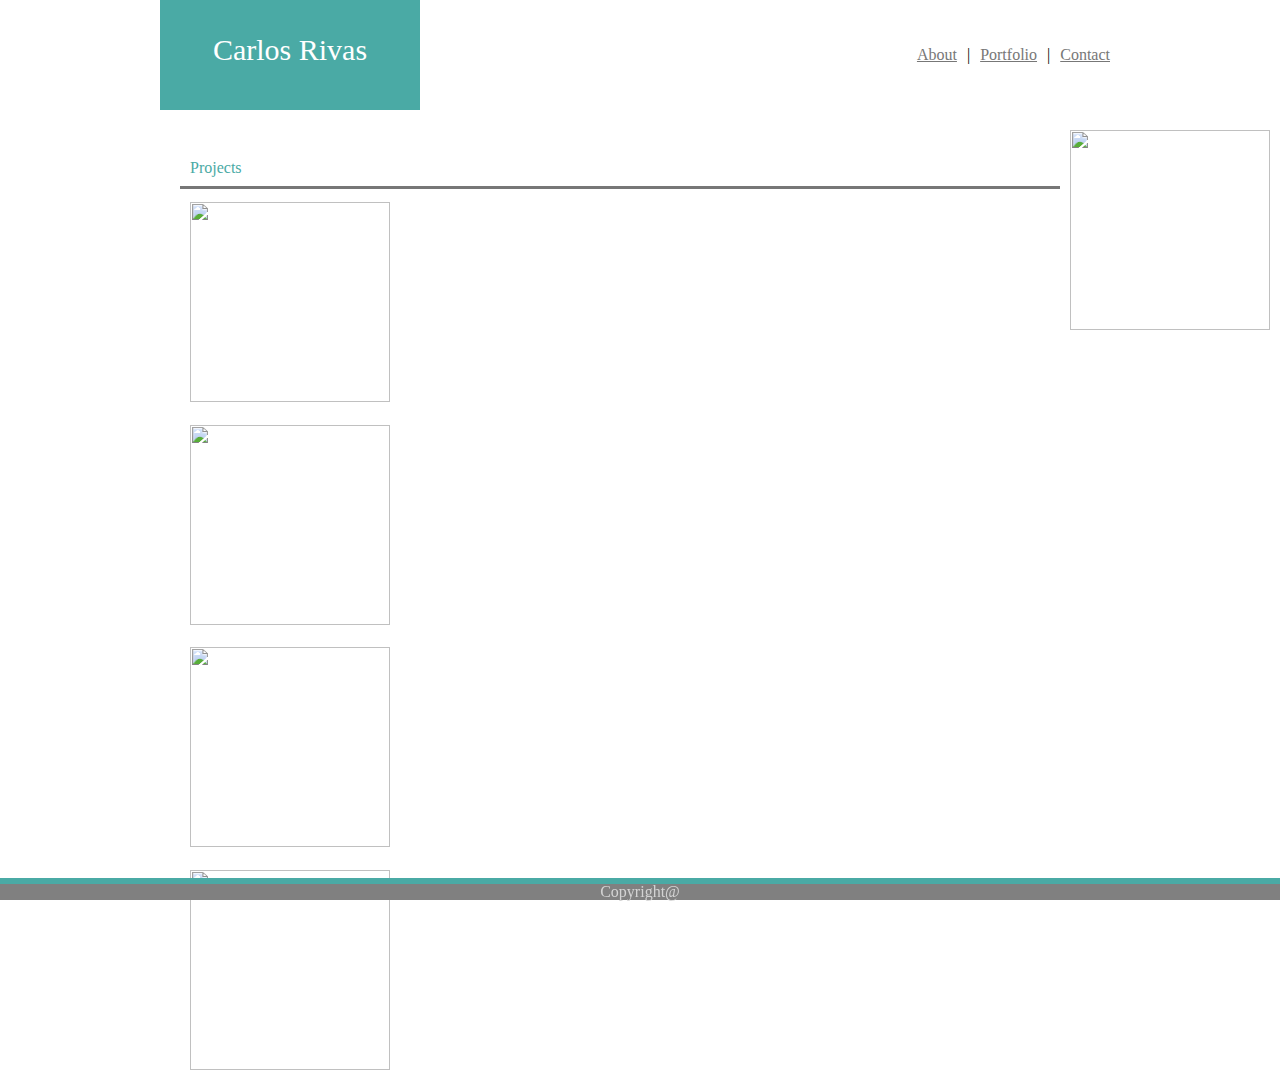
==== index.html @ 1eab27d3 "newest updates" ====
<!DOCTYPE html>
<html lang="en">
<head>
        <title>Basic-Portfolio</title>
        <meta charset="UTF-8">
        <link rel="stylesheet" type="text/css" href="css/reset.css">
        <link rel="stylesheet" type="text/css" href="css/portfolio.css">
        <link rel="stylesheet" href="https://stackpath.bootstrapcdn.com/bootstrap/4.1.1/css/bootstrap.min.css" integrity="sha384-WskhaSGFgHYWDcbwN70/dfYBj47jz9qbsMId/iRN3ewGhXQFZCSftd1LZCfmhktB" crossorigin="anonymous">
</head>
<body>  
        <ul class="flex-container header">
                <li class="flex-item flex1">Carlos Rivas</li>
                <ul class="navigation">
                        <li><a href="/Users/carlos/Desktop/Davis/responsive-portfolio/portfolio.html">About</a></li>
                        <li>|</li>
                        <li><a href="/Users/carlos/Desktop/Davis/responsive-portfolio/index.html">Portfolio</a></li>
                        <li>|</li>
                        <li><a href="/Users/carlos/Desktop/Davis/responsive-portfolio/contact.html">Contact</a></li>
                </ul>
            </ul>
<div class="main">
        <div class="flex-container mainContent">
                 <h2>Projects</h2>
                 <img src="/Users/carlos/Desktop/Davis/responsive-portfolio/images/adorable-animal-breed-1167110.jpg">
                 <img src="/Users/carlos/Desktop/Davis/responsive-portfolio/images/adorable-animal-breed-1167110.jpg">
                 <img src="/Users/carlos/Desktop/Davis/responsive-portfolio/images/adorable-animal-breed-1167110.jpg">
                 <img src="/Users/carlos/Desktop/Davis/responsive-portfolio/images/adorable-animal-breed-1167110.jpg">
                 <img src="/Users/carlos/Desktop/Davis/responsive-portfolio/images/adorable-animal-breed-1167110.jpg">
                 
                
        </div>
</div>
<footer>
                <p>Copyright@</p>
                
              </footer>


</body>
</html>
---- css/portfolio.css ----
.flex-container {
    width: 960px;
    justify-content: space-between;
    display: flex;
    flex-direction: row;
    flex-wrap: wrap;
    position: relative;
    margin: auto;
}


.main {  
  flex-direction: column;
  min-height: 100vh;
  background-image: url("/Users/carlos/Desktop/Davis/responsive-portfolio/images/stripes-light.png");
}

.mainContent{
  width: 960px;
  background-color: white;
  margin: 0 auto;
  height: 960px;
}
.mainContent p {
  margin: 30px;
  line-height: 2;
  color: red;
}

img {
  float: left;
  width: 200px;
  height: 200px;
  padding-left: 30px;
  padding-right: 30px;
  padding-bottom: 20px;
}

.mainContent {
  flex-direction: column;
  min-height: auto;
  background-color: white;
  position: relative;
  top: 20px;
}

.mainContent h2 {
  color: #4aaaa5;
  padding: 10px;
  position: relative;
  width: 860px;
  left: 20px;
  top: 20px;
  margin-bottom: 30px;
  border-bottom: 3px solid #777777;

}

footer {
  position: fixed;
    left: 0;
    bottom: 0;
    width: 100%;
    height: 50;
    background-color: grey;
    color: white;
    text-align: center;
    border-top: 6px solid #4aaaa5;
}

footer p {
  position: relative;
  align-self: flex-end;
  color: lightgrey;
}
.flex1 {
    padding: 5px;
    line-height: 90px;
    background-color: #4aaaa5;
    text-align: center;
    width: 250px;
    height: 100px;
    white-space: normal;
    font-size: 30px;
    font-family: Georgia, 'Times New Roman', Times, serif;
    color: white;

}

.navigation {
    display: flex;
    align-items: center;
}

.navigation a {
    font-family: Georgia, 'Times New Roman', Times, serif;
    color: #777777;
    padding: 10px;
}

@media all and (max-width: 980px) {
    .flex-container {
      justify-content: space-around;
    }
  }

  @media all and (max-width: 768px) {
    .flex-container {
      flex-direction: column;
    }
  }

  @media all and (max-width: 640px) {
    .flex-container {
      flex-direction: column;
    }
  }
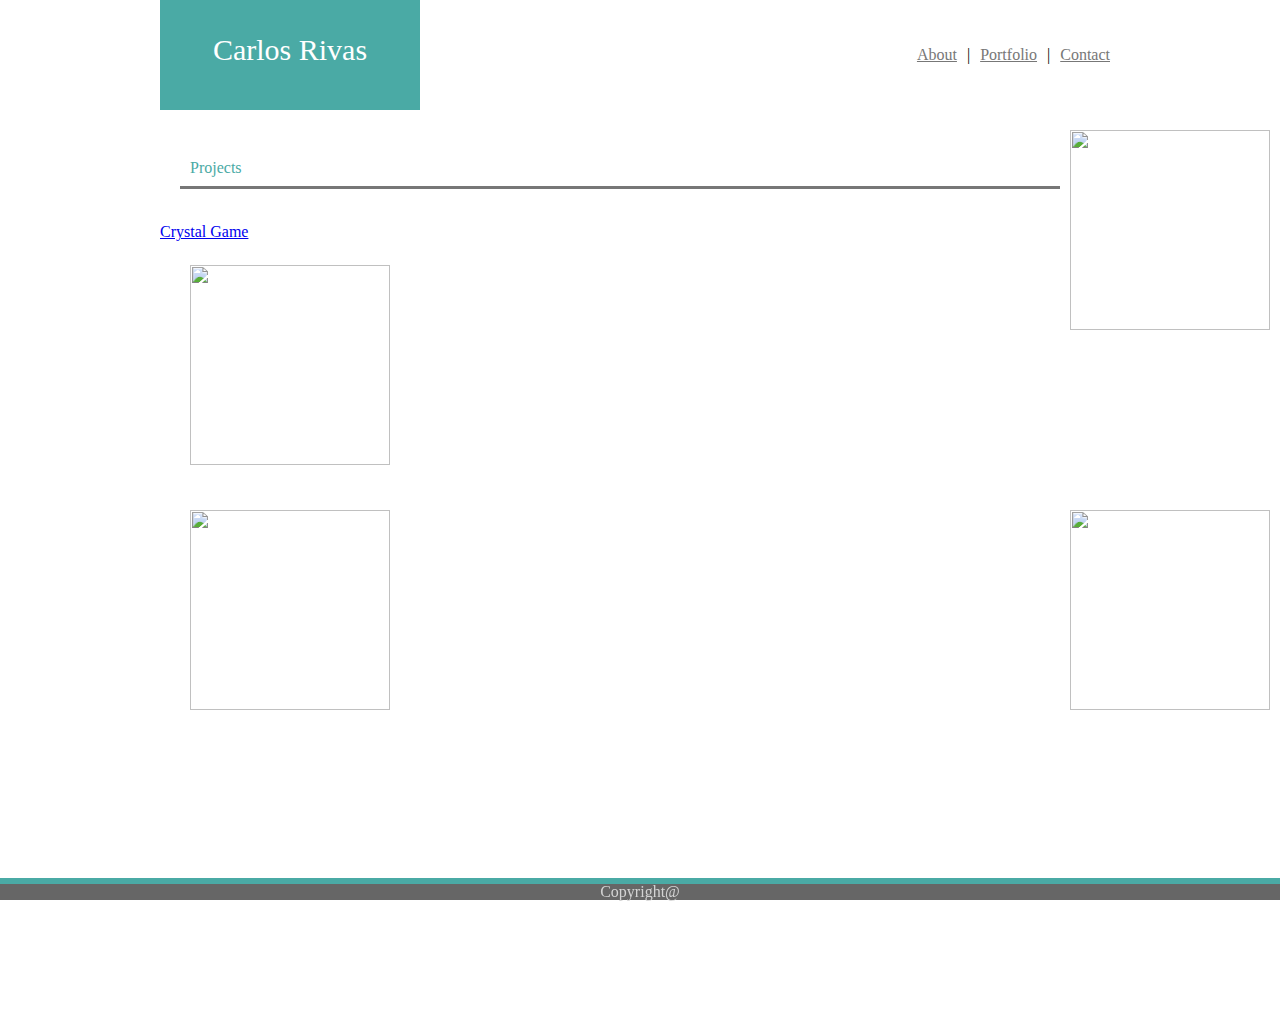
==== commit d34060de: "updated crystal link" ====
--- a/index.html
+++ b/index.html
@@ -11,7 +11,8 @@
         <ul class="flex-container header">
                 <li class="flex-item flex1">Carlos Rivas</li>
                 <ul class="navigation">
-                        <li><a href="/Users/carlos/Desktop/Davis/responsive-portfolio/portfolio.html">About</a></li>
+                        <li><a href="/Users/carlos/Desktop/Davis/responsive-portfolio/portfolio.html">About</a>
+                        </li>
                         <li>|</li>
                         <li><a href="/Users/carlos/Desktop/Davis/responsive-portfolio/index.html">Portfolio</a></li>
                         <li>|</li>
@@ -21,6 +22,7 @@
 <div class="main">
         <div class="flex-container mainContent">
                  <h2>Projects</h2>
+                 <a href="https://los4673.github.io/unit-4-game/" target="_blank">Crystal Game</a>
                  <img src="/Users/carlos/Desktop/Davis/responsive-portfolio/images/adorable-animal-breed-1167110.jpg">
                  <img src="/Users/carlos/Desktop/Davis/responsive-portfolio/images/adorable-animal-breed-1167110.jpg">
                  <img src="/Users/carlos/Desktop/Davis/responsive-portfolio/images/adorable-animal-breed-1167110.jpg">
--- a/css/portfolio.css
+++ b/css/portfolio.css
@@ -1,3 +1,6 @@
+/* I have yet to figure out how to rap some of my images correctly. It seems like they are going down 
+verticly when i want them to wrap. You can see an example of this in contact and in index.  */
+
 .flex-container {
     width: 960px;
     justify-content: space-between;
@@ -19,12 +22,17 @@
   width: 960px;
   background-color: white;
   margin: 0 auto;
-  height: 960px;
+  height: 600px;
 }
 .mainContent p {
   margin: 30px;
   line-height: 2;
-  color: red;
+  color: black;
+  font-family: Arial', 'Helvetica', Helvetica, sans-serif;
+}
+
+.header {
+  border-color: #666666;
 }
 
 img {
@@ -39,7 +47,7 @@
 .mainContent {
   flex-direction: column;
   min-height: auto;
-  background-color: white;
+  background-color: #ffffff;
   position: relative;
   top: 20px;
 }
@@ -62,7 +70,7 @@
     bottom: 0;
     width: 100%;
     height: 50;
-    background-color: grey;
+    background-color: #666666;
     color: white;
     text-align: center;
     border-top: 6px solid #4aaaa5;
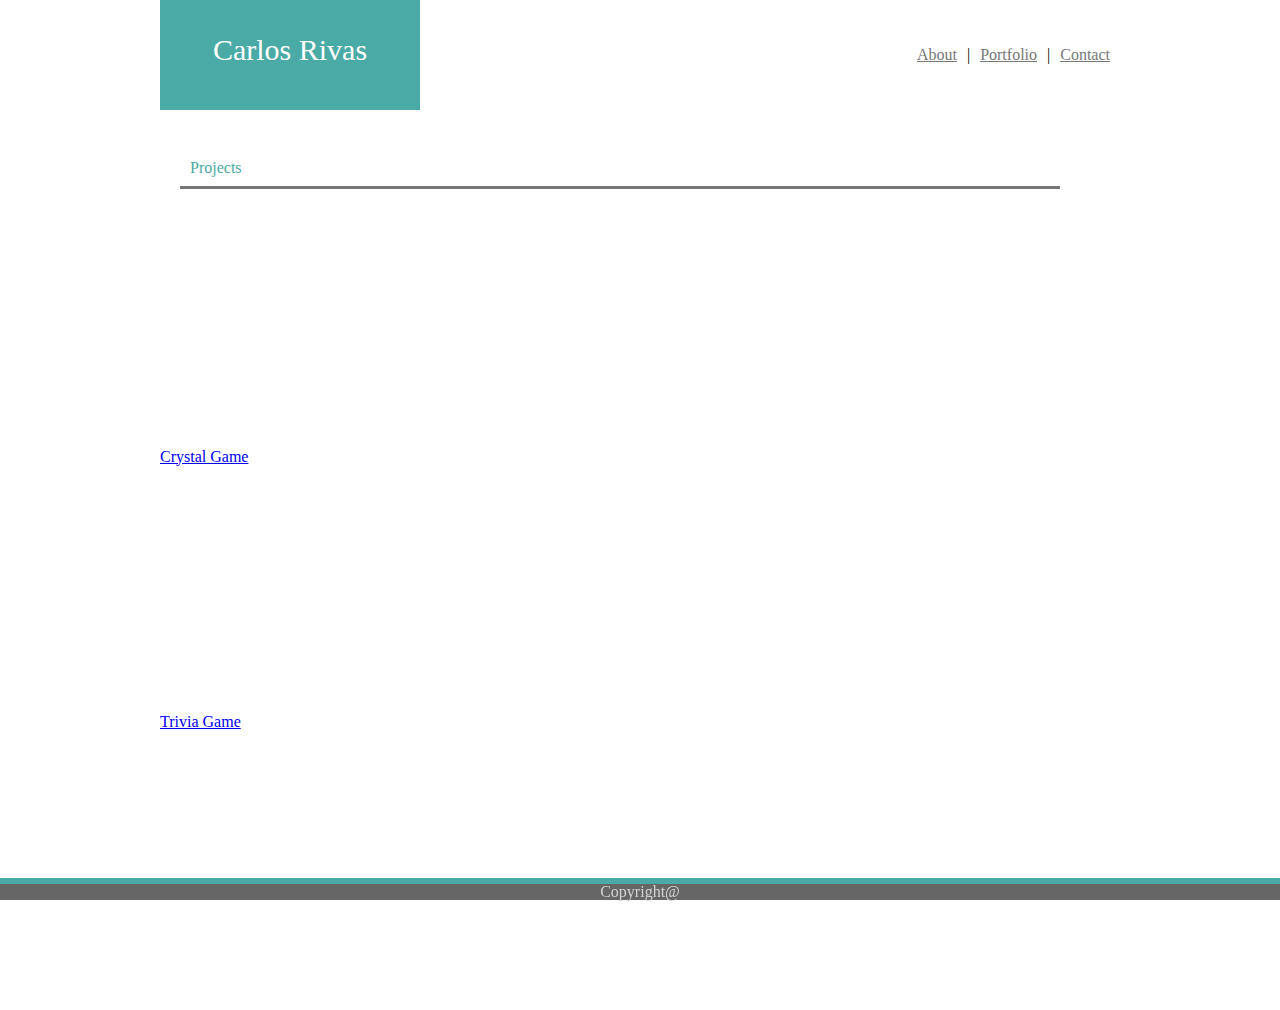
==== commit 2a3d1970: "updating" ====
--- a/index.html
+++ b/index.html
@@ -23,11 +23,7 @@
         <div class="flex-container mainContent">
                  <h2>Projects</h2>
                  <a href="https://los4673.github.io/unit-4-game/" target="_blank">Crystal Game</a>
-                 <img src="/Users/carlos/Desktop/Davis/responsive-portfolio/images/adorable-animal-breed-1167110.jpg">
-                 <img src="/Users/carlos/Desktop/Davis/responsive-portfolio/images/adorable-animal-breed-1167110.jpg">
-                 <img src="/Users/carlos/Desktop/Davis/responsive-portfolio/images/adorable-animal-breed-1167110.jpg">
-                 <img src="/Users/carlos/Desktop/Davis/responsive-portfolio/images/adorable-animal-breed-1167110.jpg">
-                 <img src="/Users/carlos/Desktop/Davis/responsive-portfolio/images/adorable-animal-breed-1167110.jpg">
+                 <a href="https://los4673.github.io/TriviaGame/" target="_blank">Trivia Game</a>
                  
                 
         </div>
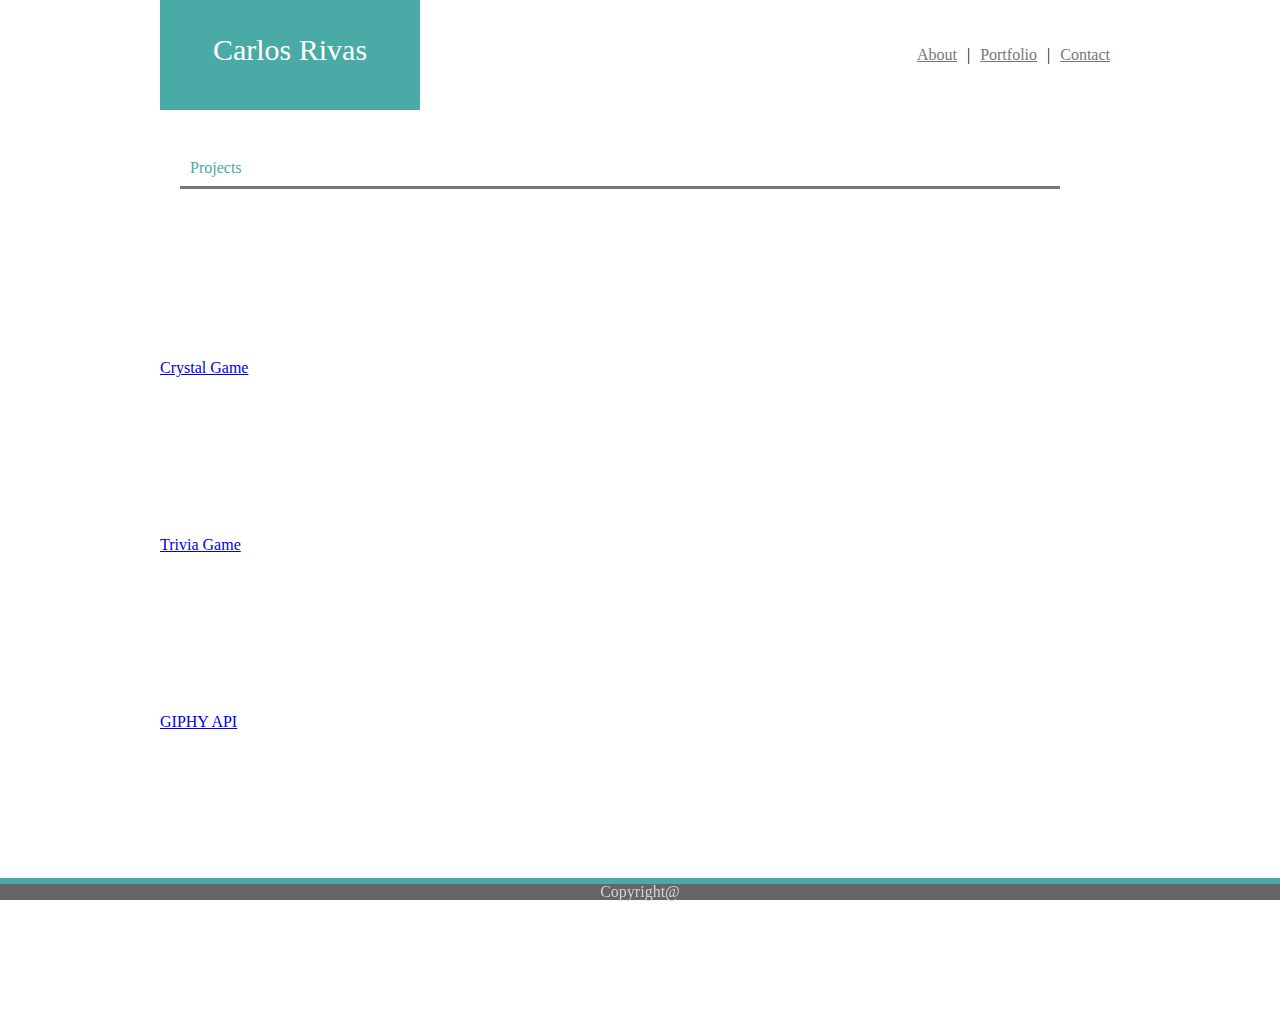
==== commit 853c1849: "update profile with new project" ====
--- a/index.html
+++ b/index.html
@@ -24,6 +24,8 @@
                  <h2>Projects</h2>
                  <a href="https://los4673.github.io/unit-4-game/" target="_blank">Crystal Game</a>
                  <a href="https://los4673.github.io/TriviaGame/" target="_blank">Trivia Game</a>
+                 <a href=" https://los4673.github.io/giphyAPI/" target="_blank">GIPHY API</a>
+
                  
                 
         </div>
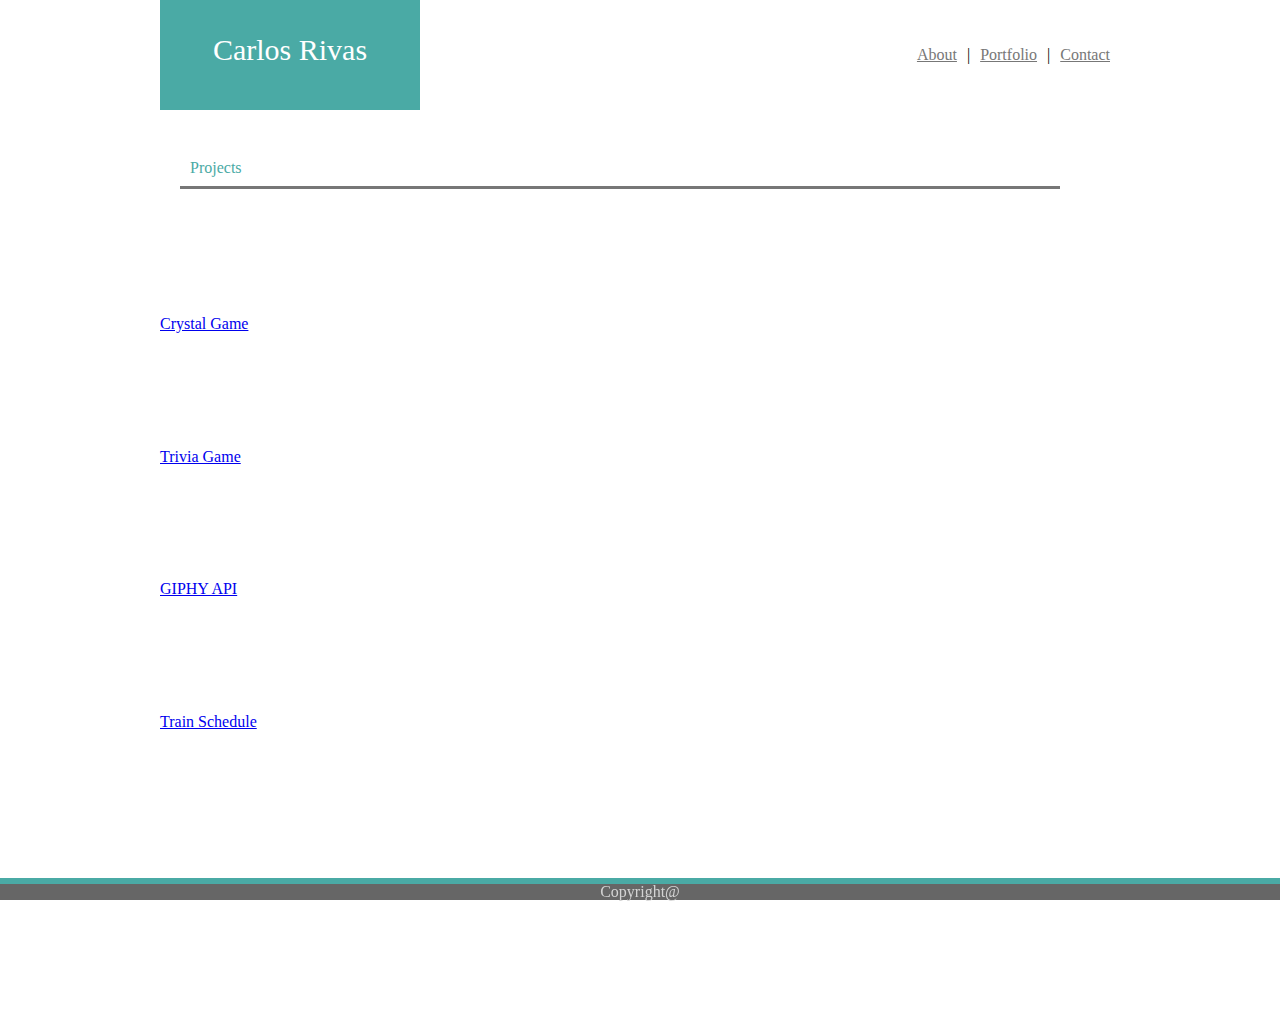
==== commit 2db031e7: "updating with new project" ====
--- a/index.html
+++ b/index.html
@@ -25,6 +25,8 @@
                  <a href="https://los4673.github.io/unit-4-game/" target="_blank">Crystal Game</a>
                  <a href="https://los4673.github.io/TriviaGame/" target="_blank">Trivia Game</a>
                  <a href=" https://los4673.github.io/giphyAPI/" target="_blank">GIPHY API</a>
+                 <a href="https://los4673.github.io/trainSchedule/" target="_blank">Train Schedule</a>
+
 
                  
                 
